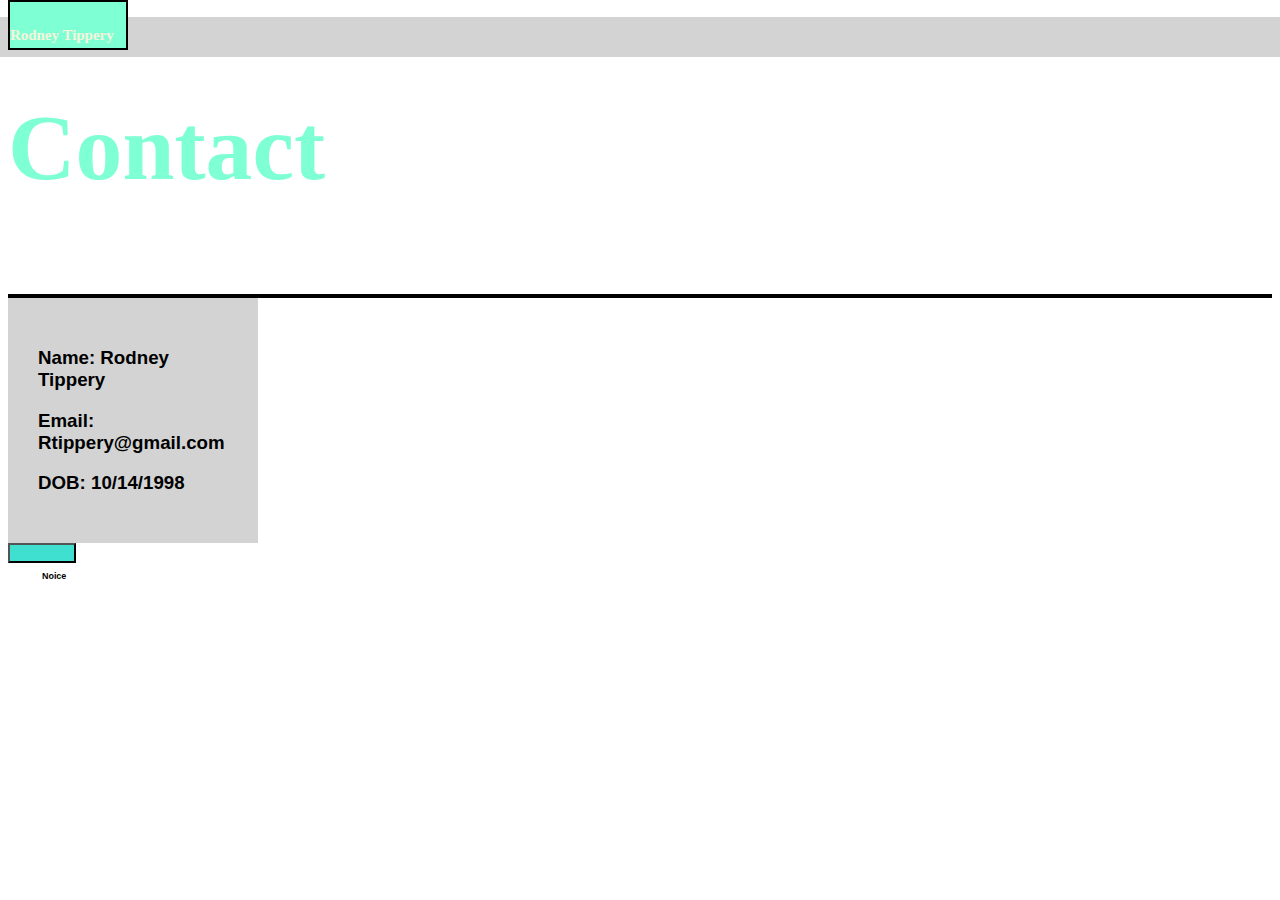
==== contact.html @ 4ecd6352 "New stuff added" ====
<!DOCTYPE html>
<html lang="en-us">

<head>
    <meta charset="UTF-8">
    <title>Contact information</title>
    <link rel="stylesheet" type="text/css" href="assets/css/style.css">
    <link rel="stylesheet" href="assets/css/float-style.css">

</head>
<style>
    .clearfix {
        overflow: auto;
    }
</style>

<body>
    <div class="container">
        <div class="box1">

            </div>

    <div class="Title">
    <h5>Rodney Tippery</h5>
</div>

<div class="a1">
    <a1>
        <Header>
                <h3>Contact</h3>
            </Header>
</a1>
<div class="line">

    </div>
</div>

    <div class="info">
        <h3>Name: Rodney Tippery</h3>
        <h3>Email: Rtippery@gmail.com</h3>
        <h3>DOB: 10/14/1998</h3>

    </div>

    <button class="button">
        <div class="cleafix">
        <h6>Noice</h6>
    
    </button>
    </div>
    </div>
</div>
</body>

</html>
---- assets/css/style.css ----
* {
    box-sizing: border-box;
}

.Title {
    color: beige;
    background-color: aquamarine;
    font-size: 18px;
    height: 50px;
    width: 120px;
    top: 0%;

}

.fancy {
    font-family: Georgia, 'Times New Roman', Times, serif;
    font-size: 20px;
}

.a1 {
    color: aquamarine;
    font-size: 80px;
}

.info {
    font-family: Arial, Helvetica, sans-serif;

}

.button {background-color: turquoise;
    padding: 5px 32px;
    width: 40px;
    height: 20px;
    
}

.col-sm1 {
    float: left;
    clear: right;
    position: relative;
    padding: 10px;
    width: 50px;
    height: 50px;
}

.clearfix::after {
    content: "";
    clear: both;
    display: table;
  }

.col-sm2 {
    float: left;
    clear: right;
    position: relative;
    padding: 10px;
    width: 50px;
    height: 50px;
    margin-left: 20%;
}

.col-sm3 {
    float: left;
    clear: right;
    position: relative;
    padding: 10px;
    margin-top: 250px;
    width: 50px;
    height: 50px;
}

.col-sm4 {
    float: inherit;
    clear: right;
    position: relative;
    padding: 10px;
    width: 50px;
    height: 50px;
}

.col-sm5 {
    float: inherit;
    clear: inherit;
    position: relative;
    padding: 10px;
    margin-top: 600px;
    width: 50px;
    height: 50px;
}
---- assets/css/float-style.css ----
.Title {
    position: fixed;
    content: "normal";
    display: block;
    clear: both;
    border: 2px solid black;
    margin-top: 0%;
}

.box1 {
    background-color: lightgrey;
    width: 2000px;
    padding: 20px;
    border: 10px;
    margin: 0%;
    position: fixed;
    clear: both;
    margin-top: -6%;
    margin-left: -5%;
}
.line {
    color: black;
    background-color: black;
    padding: 2px;
    border: 5px;
    margin: 0%;
}
.box2 {
    background-color: lightgrey;
    width: 700px;
    padding: 30px;
    border: 10px;
    margin: 0%;
    position: relative;
    clear: both;
}

.info {
    position: relative;
    background-color: lightgrey;
    width: 250px;
    padding: 30px;
    border: 10px;
    margin: 0%;
    position: relative;
    clear: both;
}
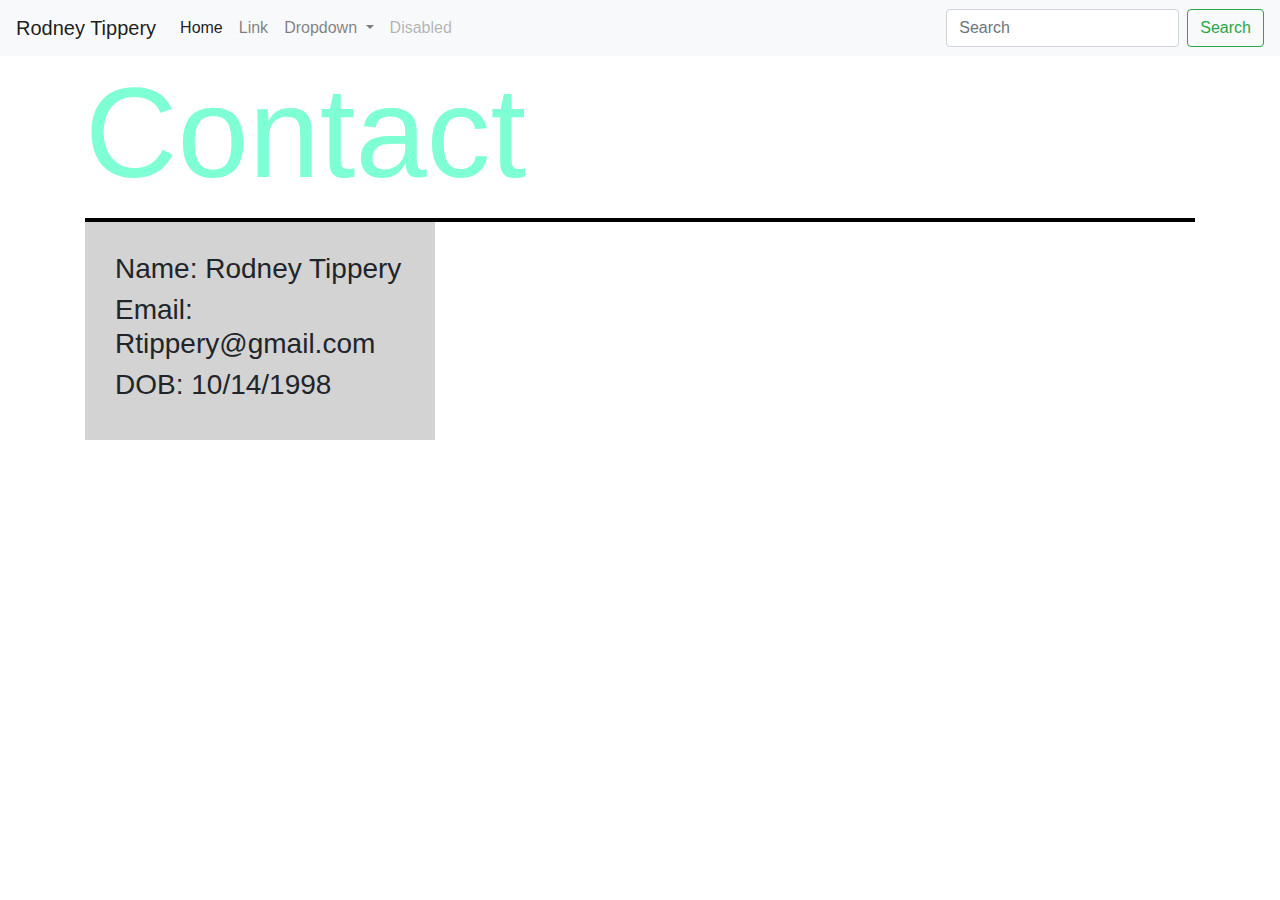
==== commit 9b64503e: "Made the pages responsive & Added some links" ====
--- a/contact.html
+++ b/contact.html
@@ -3,10 +3,11 @@
 
 <head>
     <meta charset="UTF-8">
+    <meta name="viewport" content="width=device-width, initial-scale=1.0">
     <title>Contact information</title>
     <link rel="stylesheet" type="text/css" href="assets/css/style.css">
     <link rel="stylesheet" href="assets/css/float-style.css">
-
+    <link rel="stylesheet" href="https://stackpath.bootstrapcdn.com/bootstrap/4.4.1/css/bootstrap.min.css" integrity="sha384-Vkoo8x4CGsO3+Hhxv8T/Q5PaXtkKtu6ug5TOeNV6gBiFeWPGFN9MuhOf23Q9Ifjh" crossorigin="anonymous">
 </head>
 <style>
     .clearfix {
@@ -15,19 +16,50 @@
 </style>
 
 <body>
+    <nav class="navbar navbar-expand-lg navbar-light bg-light">
+        <a class="navbar-brand" href="#">Rodney Tippery</a>
+        <button class="navbar-toggler" type="button" data-toggle="collapse" data-target="#navbarSupportedContent" aria-controls="navbarSupportedContent" aria-expanded="false" aria-label="Toggle navigation">
+          <span class="navbar-toggler-icon"></span>
+        </button>
+      
+        <div class="collapse navbar-collapse" id="navbarSupportedContent">
+          <ul class="navbar-nav mr-auto">
+            <li class="nav-item active">
+              <a class="nav-link" href="index.html">Home <span class="sr-only">(current)</span></a>
+            </li>
+            <li class="nav-item">
+              <a class="nav-link" href="#">Link</a>
+            </li>
+            <li class="nav-item dropdown">
+              <a class="nav-link dropdown-toggle" href="#" id="navbarDropdown" role="button" data-toggle="dropdown" aria-haspopup="true" aria-expanded="false">
+                Dropdown
+              </a>
+              <div class="dropdown-menu" aria-labelledby="navbarDropdown">
+                <a class="dropdown-item" href="#">Action</a>
+                <a class="dropdown-item" href="#">Another action</a>
+                <div class="dropdown-divider"></div>
+                <a class="dropdown-item" href="#">Something else here</a>
+              </div>
+            </li>
+            <li class="nav-item">
+              <a class="nav-link disabled" href="#" tabindex="-1" aria-disabled="true">Disabled</a>
+            </li>
+          </ul>
+          <form class="form-inline my-2 my-lg-0">
+            <input class="form-control mr-sm-2" type="search" placeholder="Search" aria-label="Search">
+            <button class="btn btn-outline-success my-2 my-sm-0" type="submit">Search</button>
+          </form>
+        </div>
+      </nav>
+    
     <div class="container">
-        <div class="box1">
 
-            </div>
 
-    <div class="Title">
-    <h5>Rodney Tippery</h5>
-</div>
 
 <div class="a1">
     <a1>
         <Header>
-                <h3>Contact</h3>
+                <h3 style="font-size:10vw;">Contact</h3>
             </Header>
 </a1>
 <div class="line">
@@ -42,11 +74,7 @@
 
     </div>
 
-    <button class="button">
-        <div class="cleafix">
-        <h6>Noice</h6>
     
-    </button>
     </div>
     </div>
 </div>
--- a/assets/css/style.css
+++ b/assets/css/style.css
@@ -23,6 +23,7 @@
 }
 
 .info {
+    style="font-size:10vw"
     font-family: Arial, Helvetica, sans-serif;
 
 }
--- a/assets/css/float-style.css
+++ b/assets/css/float-style.css
@@ -3,6 +3,7 @@
     position: fixed;
     content: "normal";
     display: block;
+    margin: 5%;
     clear: both;
     border: 2px solid black;
     margin-top: 0%;
@@ -31,7 +32,7 @@
     width: 700px;
     padding: 30px;
     border: 10px;
-    margin: 0%;
+    margin: 5%;
     position: relative;
     clear: both;
 }
@@ -39,7 +40,7 @@
 .info {
     position: relative;
     background-color: lightgrey;
-    width: 250px;
+    width: 350px;
     padding: 30px;
     border: 10px;
     margin: 0%;
